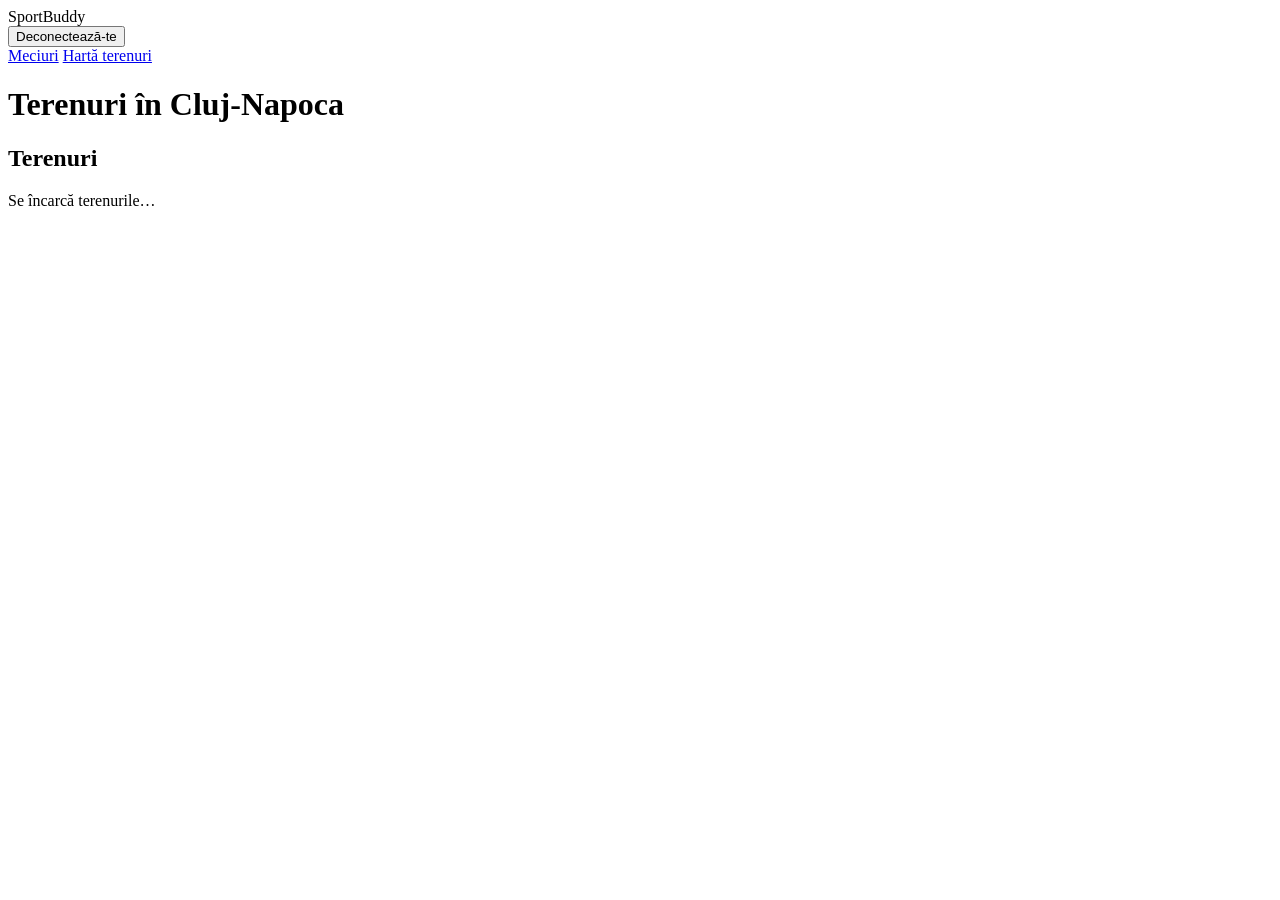
==== sportbuddy/src/main/resources/static/map.html @ b71aefaf "interfata + harta" ====
<!doctype html>
<html lang="ro">
<head>
    <meta charset="utf-8">
    <meta name="viewport" content="width=device-width, initial-scale=1">
    <meta name="theme-color" content="#151820">
    <title>SportBuddy | Hartă terenuri</title>
    <link rel="stylesheet" href="/vendor/leaflet/leaflet.css">
    <link rel="stylesheet" href="/styles.css">
    <link rel="stylesheet" href="/matches.css">
    <link rel="stylesheet" href="/map.css">
    <script src="/vendor/leaflet/leaflet.js" defer></script>
    <script type="module" src="/map.js"></script>
</head>
<body class="matches-page">
    <header class="matches-header">
        <div class="matches-header-inner">
            <div class="brand">
                <span class="brand-mark" aria-hidden="true"></span>
                <span>SportBuddy</span>
            </div>
            <div class="signed-in">
                <div class="signed-in-details" id="map-account" hidden>
                    <strong id="account-name"></strong>
                    <span id="account-email"></span>
                </div>
                <button type="button" class="secondary" id="sign-out">Deconectează-te</button>
            </div>
        </div>
    </header>

    <main class="matches-main map-main">
        <nav class="app-navigation" aria-label="Navigare SportBuddy">
            <a href="/matches.html">Meciuri</a>
            <a href="/map.html" aria-current="page">Hartă terenuri</a>
        </nav>
        <h1>Terenuri în Cluj-Napoca</h1>
        <div class="sport-filters" role="group" aria-label="Filtrează terenurile după sport" id="sport-filters" hidden>
            <button type="button" data-sport="all" aria-pressed="true">Toate</button>
            <button type="button" data-sport="baschet" aria-pressed="false">Baschet</button>
            <button type="button" data-sport="fotbal" aria-pressed="false">Fotbal</button>
            <button type="button" data-sport="tenis" aria-pressed="false">Tenis</button>
        </div>

        <div class="court-layout">
            <div class="map-panel" id="map-panel" hidden>
                <div id="courts-map" aria-label="Hartă interactivă a terenurilor din Cluj-Napoca" role="region"></div>
                <p id="tile-status" class="tile-status" role="status" hidden></p>
            </div>
            <section class="court-sidebar" aria-labelledby="court-list-title">
                <h2 id="court-list-title">Terenuri</h2>
                <p id="court-status" role="status">Se încarcă terenurile…</p>
                <ul id="court-list" class="court-list" role="list"></ul>
                <button type="button" class="secondary" id="retry-map" hidden>Încearcă din nou</button>
            </section>
        </div>
    </main>
</body>
</html>
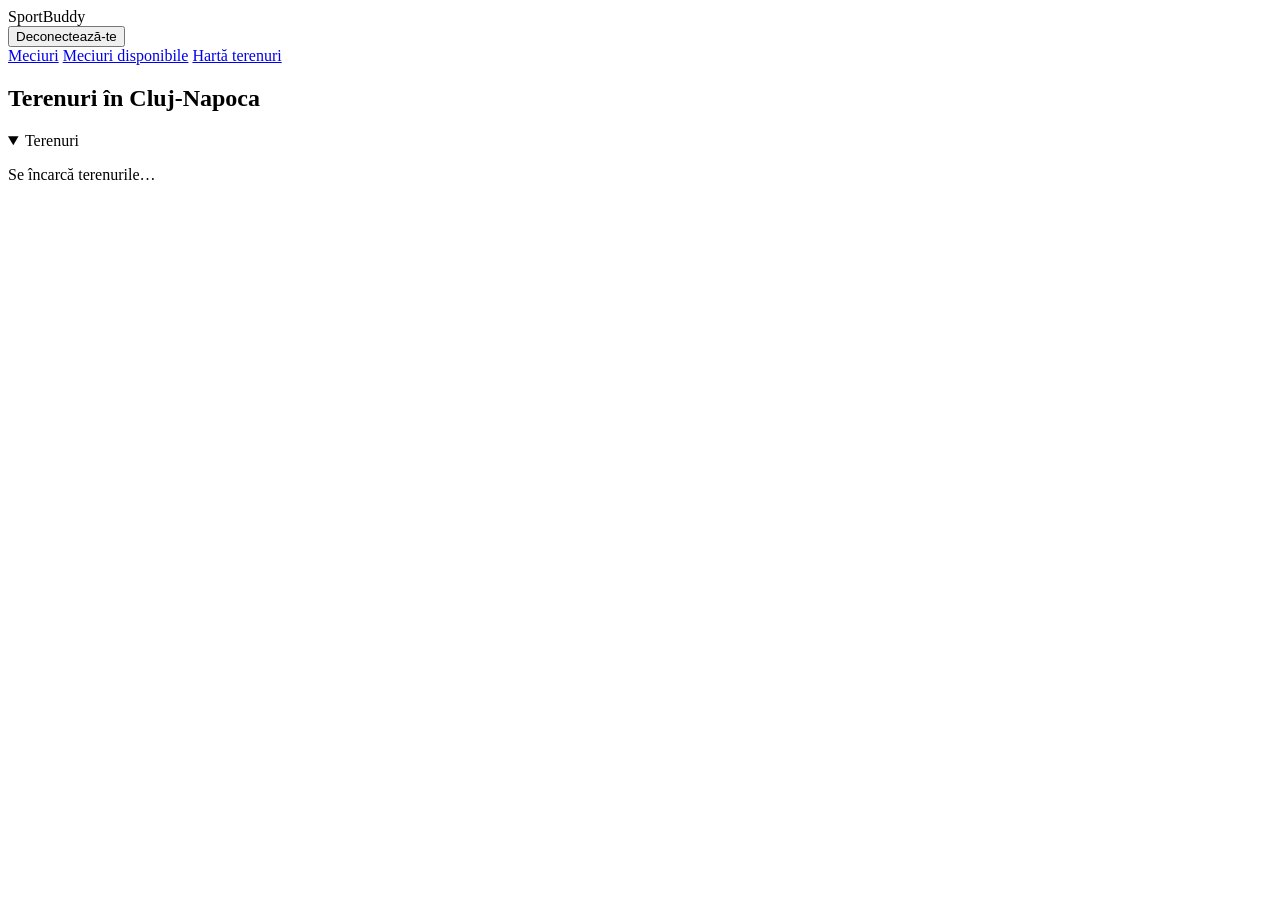
==== commit 85755f22: "interfata noua" ====
--- a/sportbuddy/src/main/resources/static/map.html
+++ b/sportbuddy/src/main/resources/static/map.html
@@ -12,7 +12,7 @@
     <script src="/vendor/leaflet/leaflet.js" defer></script>
     <script type="module" src="/map.js"></script>
 </head>
-<body class="matches-page">
+<body class="matches-page map-page">
     <header class="matches-header">
         <div class="matches-header-inner">
             <div class="brand">
@@ -32,27 +32,27 @@
     <main class="matches-main map-main">
         <nav class="app-navigation" aria-label="Navigare SportBuddy">
             <a href="/matches.html">Meciuri</a>
+            <a href="/matches.html?view=available">Meciuri disponibile</a>
             <a href="/map.html" aria-current="page">Hartă terenuri</a>
         </nav>
-        <h1>Terenuri în Cluj-Napoca</h1>
-        <div class="sport-filters" role="group" aria-label="Filtrează terenurile după sport" id="sport-filters" hidden>
-            <button type="button" data-sport="all" aria-pressed="true">Toate</button>
-            <button type="button" data-sport="baschet" aria-pressed="false">Baschet</button>
-            <button type="button" data-sport="fotbal" aria-pressed="false">Fotbal</button>
-            <button type="button" data-sport="tenis" aria-pressed="false">Tenis</button>
-        </div>
-
-        <div class="court-layout">
-            <div class="map-panel" id="map-panel" hidden>
-                <div id="courts-map" aria-label="Hartă interactivă a terenurilor din Cluj-Napoca" role="region"></div>
-                <p id="tile-status" class="tile-status" role="status" hidden></p>
-            </div>
-            <section class="court-sidebar" aria-labelledby="court-list-title">
-                <h2 id="court-list-title">Terenuri</h2>
+        <div class="map-panel">
+            <div id="courts-map" aria-label="Hartă interactivă a terenurilor din Cluj-Napoca" role="region"></div>
+            <section class="court-sidebar" id="court-sidebar" aria-labelledby="court-map-title">
+                <h1 id="court-map-title">Terenuri în Cluj-Napoca</h1>
+                <div class="sport-filters" role="group" aria-label="Filtrează terenurile după sport" id="sport-filters" hidden>
+                    <button type="button" data-sport="all" aria-pressed="true">Toate</button>
+                    <button type="button" data-sport="baschet" aria-pressed="false">Baschet</button>
+                    <button type="button" data-sport="fotbal" aria-pressed="false">Fotbal</button>
+                    <button type="button" data-sport="tenis" aria-pressed="false">Tenis</button>
+                </div>
+                <details class="court-directory" id="court-directory" open>
+                    <summary>Terenuri <span id="court-count"></span></summary>
+                    <ul id="court-list" class="court-list" role="list"></ul>
+                </details>
                 <p id="court-status" role="status">Se încarcă terenurile…</p>
-                <ul id="court-list" class="court-list" role="list"></ul>
-                <button type="button" class="secondary" id="retry-map" hidden>Încearcă din nou</button>
+                <button type="button" class="secondary" id="retry-map" hidden>Reîncarcă harta</button>
             </section>
+            <p id="tile-status" class="tile-status" role="status" hidden></p>
         </div>
     </main>
 </body>
